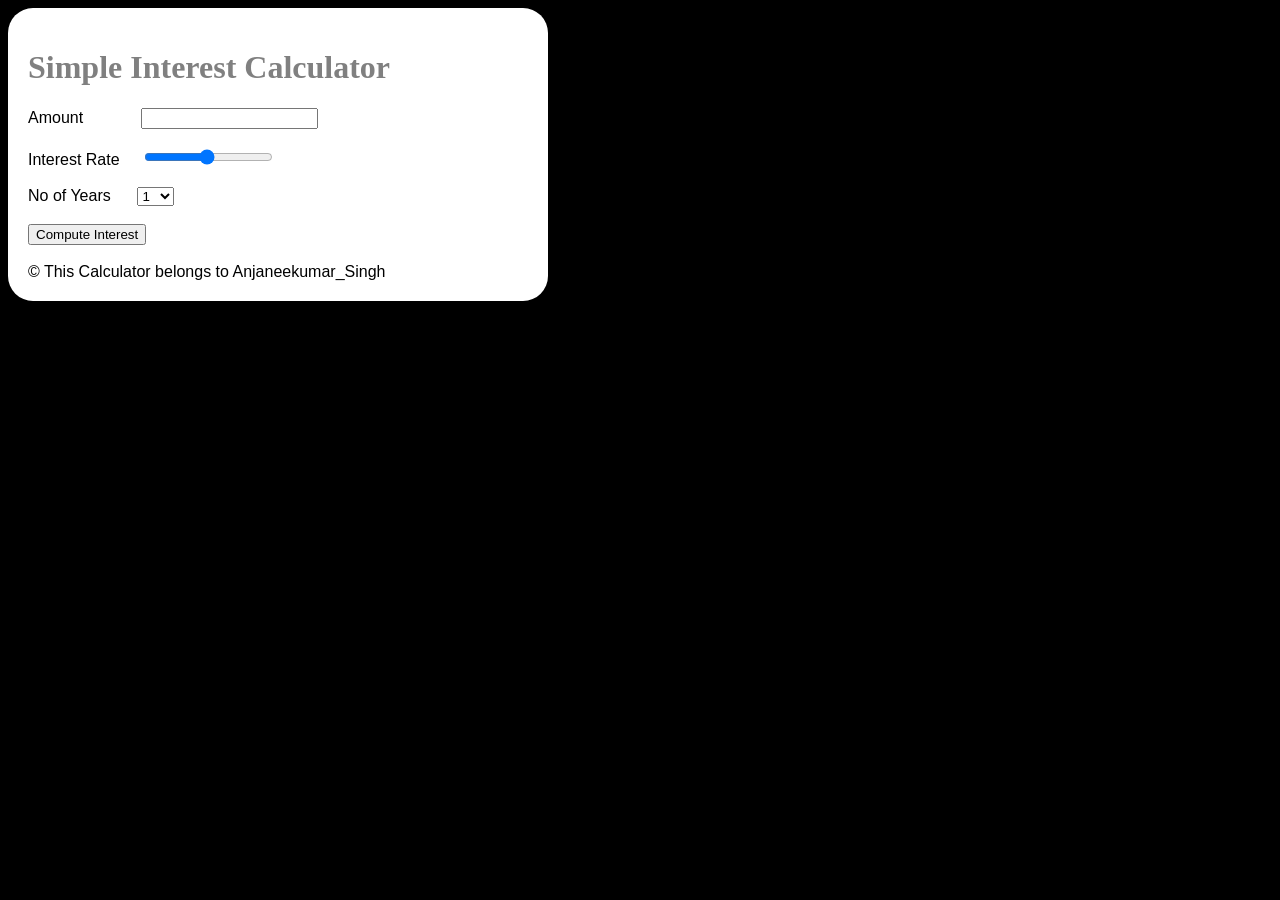
==== index.html @ 64cc743c "Rename simple_Interest_Calculator.html to index.html renaming the file so that it can be rebdered by" ====
<!DOCTYPE html>
<html>
<head>
<title>Simple Interest Calculator</title>
<script type = "text/javascript" src="script.js"></script>
    <link rel="stylesheet" href="style.css">
</head>
<body>

<div class="maindiv">
<h1 id="heading">Simple Interest Calculator</h1>
Amount &nbsp;&nbsp;&nbsp;&nbsp;&nbsp;&nbsp;&nbsp;&nbsp;&nbsp;&nbsp;&nbsp; <input type="number" id="principal"><br><br>
Interest Rate &nbsp;&nbsp;&nbsp; <input type="range" id="rate" min="1" max="20" step="0.25" value="10.25" onchange="updateRate()"> <span id="rate_val"></span><br><br>
 No of Years &nbsp;&nbsp;&nbsp;&nbsp;&nbsp;<select id="years">
<option value="1">1</option>
<option value="2">2</option>
<option value="3">3 </option>
<option value="4">4</option>
<option value="5">5</option>
<option value="6">6</option>
<option value="7">7</option>
<option value="8">8</option>
<option value="9">9</option>
<option value="10">10</option>
</select><br><br>
<button onClick="compute()">Compute Interest</button>&nbsp;&nbsp;<span id="result"></span>
<br><br>
<footer id="footer">&#169; This Calculator belongs to Anjaneekumar_Singh</footer>
</div>

</body>
</html>
---- style.css ----
body {background-color:black;
font-family:arial;color:white}
h1{color:grey;font-family:verdana}
.maindiv {
    background-color:white;
    color:black;
    width:500px;
    padding:20px;
    border-radius:25px;
    align-items:center
}
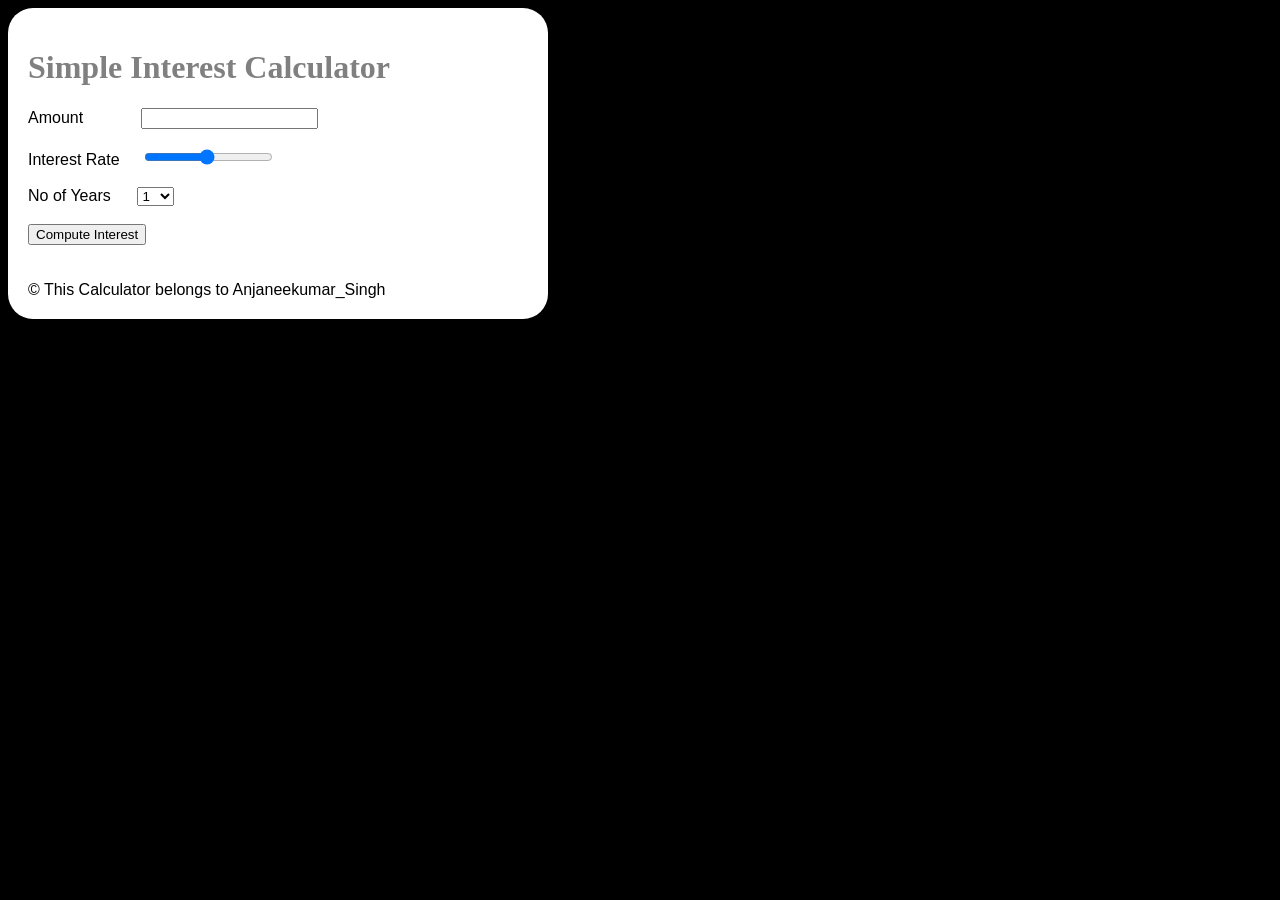
==== commit 5c892635: "Update index.html" ====
--- a/index.html
+++ b/index.html
@@ -23,7 +23,7 @@
 <option value="9">9</option>
 <option value="10">10</option>
 </select><br><br>
-<button onClick="compute()">Compute Interest</button>&nbsp;&nbsp;<span id="result"></span>
+<button onClick="compute()">Compute Interest</button>&nbsp;&nbsp;<br><span id="result"></span>
 <br><br>
 <footer id="footer">&#169; This Calculator belongs to Anjaneekumar_Singh</footer>
 </div>
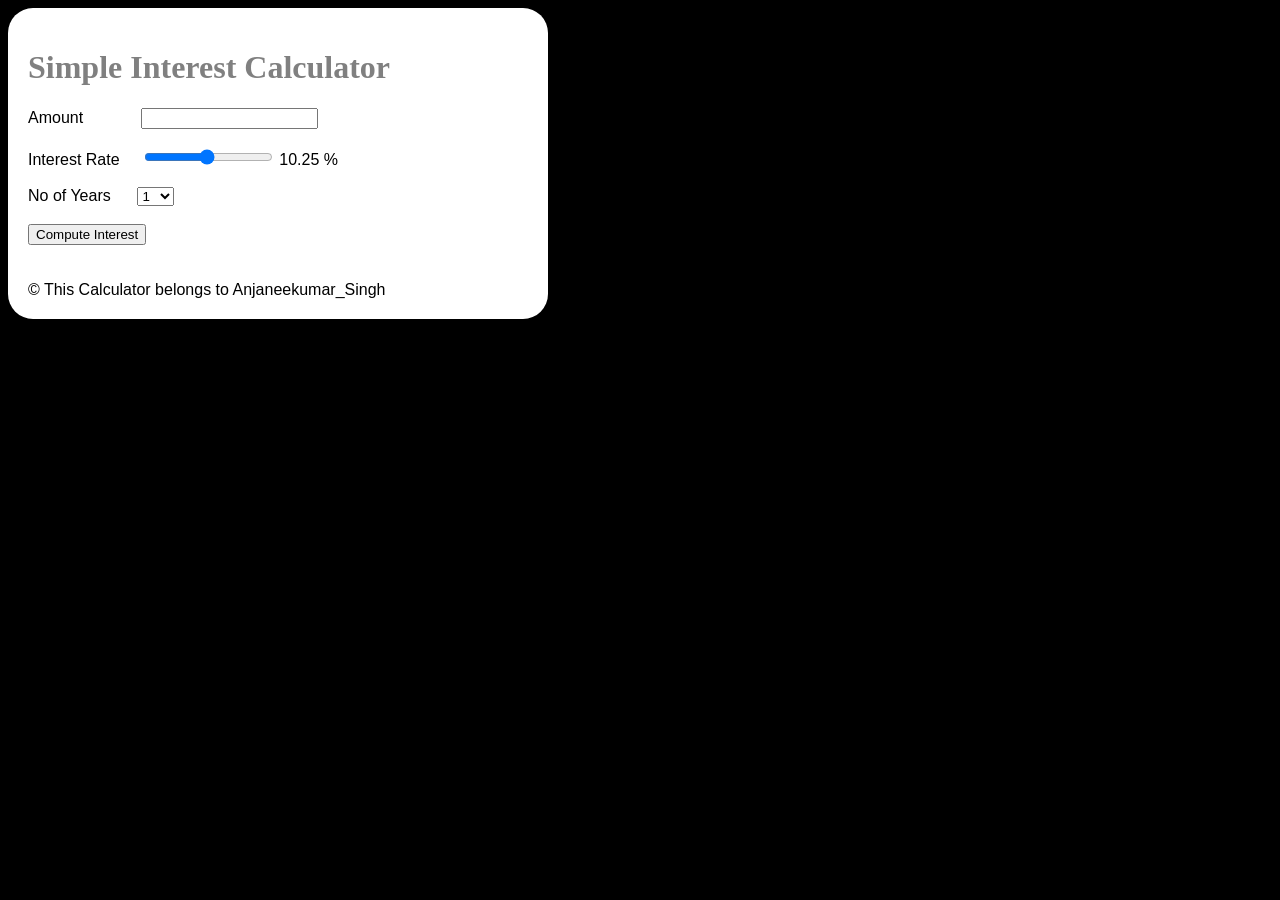
==== commit 05df6fde: "Update index.html" ====
--- a/index.html
+++ b/index.html
@@ -10,7 +10,7 @@
 <div class="maindiv">
 <h1 id="heading">Simple Interest Calculator</h1>
 Amount &nbsp;&nbsp;&nbsp;&nbsp;&nbsp;&nbsp;&nbsp;&nbsp;&nbsp;&nbsp;&nbsp; <input type="number" id="principal"><br><br>
-Interest Rate &nbsp;&nbsp;&nbsp; <input type="range" id="rate" min="1" max="20" step="0.25" value="10.25" onchange="updateRate()"> <span id="rate_val"></span><br><br>
+Interest Rate &nbsp;&nbsp;&nbsp; <input type="range" id="rate" min="1" max="20" step="0.25" value="10.25" onchange="updateRate()"> <span id="rate_val">10.25 %</span><br><br>
  No of Years &nbsp;&nbsp;&nbsp;&nbsp;&nbsp;<select id="years">
 <option value="1">1</option>
 <option value="2">2</option>
--- a/style.css
+++ b/style.css
@@ -10,4 +10,7 @@
     align-items:center
 }
 
-
+.highlight
+{
+    background-color: #ffff00;
+}
